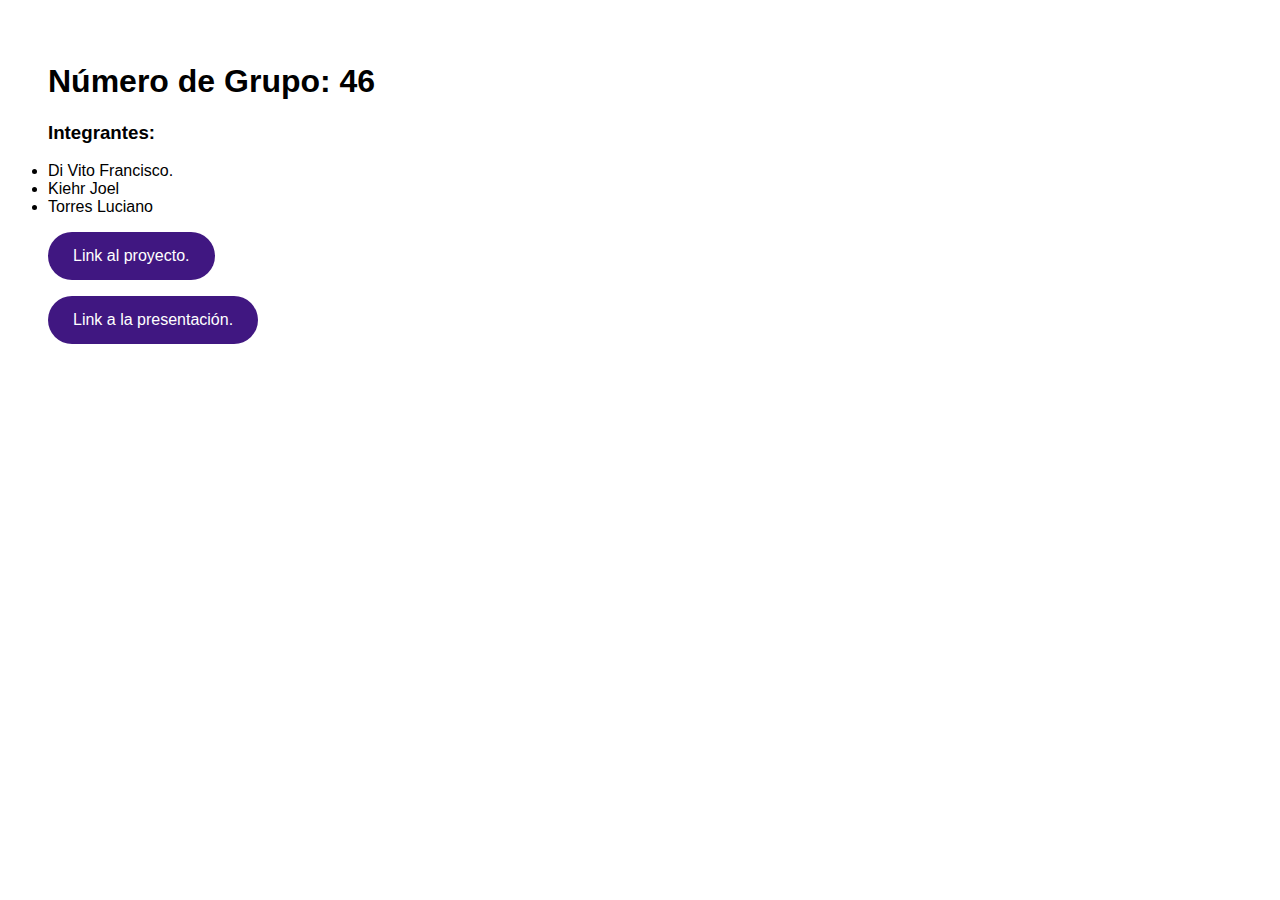
==== index.html @ a836e048 "Primera parte terminada" ====
<!DOCTYPE html>
<html lang="en">
<head>
    <meta charset="UTF-8">
    <meta name="viewport" content="width=device-width, initial-scale=1.0">
    <link rel="stylesheet" type="text/css" href="styles.css">
    <title>TPE parte 1</title>
</head>
<body>
            <section class="content-container">
            <ul><h1>N&uacute;mero de Grupo: 46</h1></ul>
                <ul><h3>Integrantes:</h3>
                    <li><a>Di Vito Francisco.</a></li>
                    <li><a>Kiehr Joel</a></li>
                    <li><a>Torres Luciano</a></li>
                </ul>
            </section>
                <ul></ul>
                <ul><a href="https://www.figma.com/design/Ft7dOdnIeG5A7sTQgk75lO/Untitled?node-id=0-1&node-type=canvas&t=YFcfCcBWDpaGirsz-0" target="_blank">Link al proyecto.</a></ul>
                <ul><a href="https://www.figma.com/proto/Ft7dOdnIeG5A7sTQgk75lO/Untitled?node-id=99-334&node-type=canvas&t=YFcfCcBWDpaGirsz-0&scaling=min-zoom&content-scaling=fixed&page-id=0%3A1&starting-point-node-id=99%3A334" target="_blank">Link a la presentaci&oacute;n.</a></ul>  
</body>
</html>
---- styles.css ----
body{
    background-color: #ffffff;
    color: #000000;
    font-family: Arial, Helvetica, sans-serif;
}

.content-container{
    width: 100%;
    gap: 5%;
    margin-top: 5%;
}

a{
    text-decoration: none;
    color: #000000;
    border-radius: 30px;
}

a:link, a:visited {
    background-color: #401781;
    color: rgb(255, 255, 255);
    padding: 15px 25px;
    text-align: center;
    text-decoration: none;
    display: inline-block;
  }
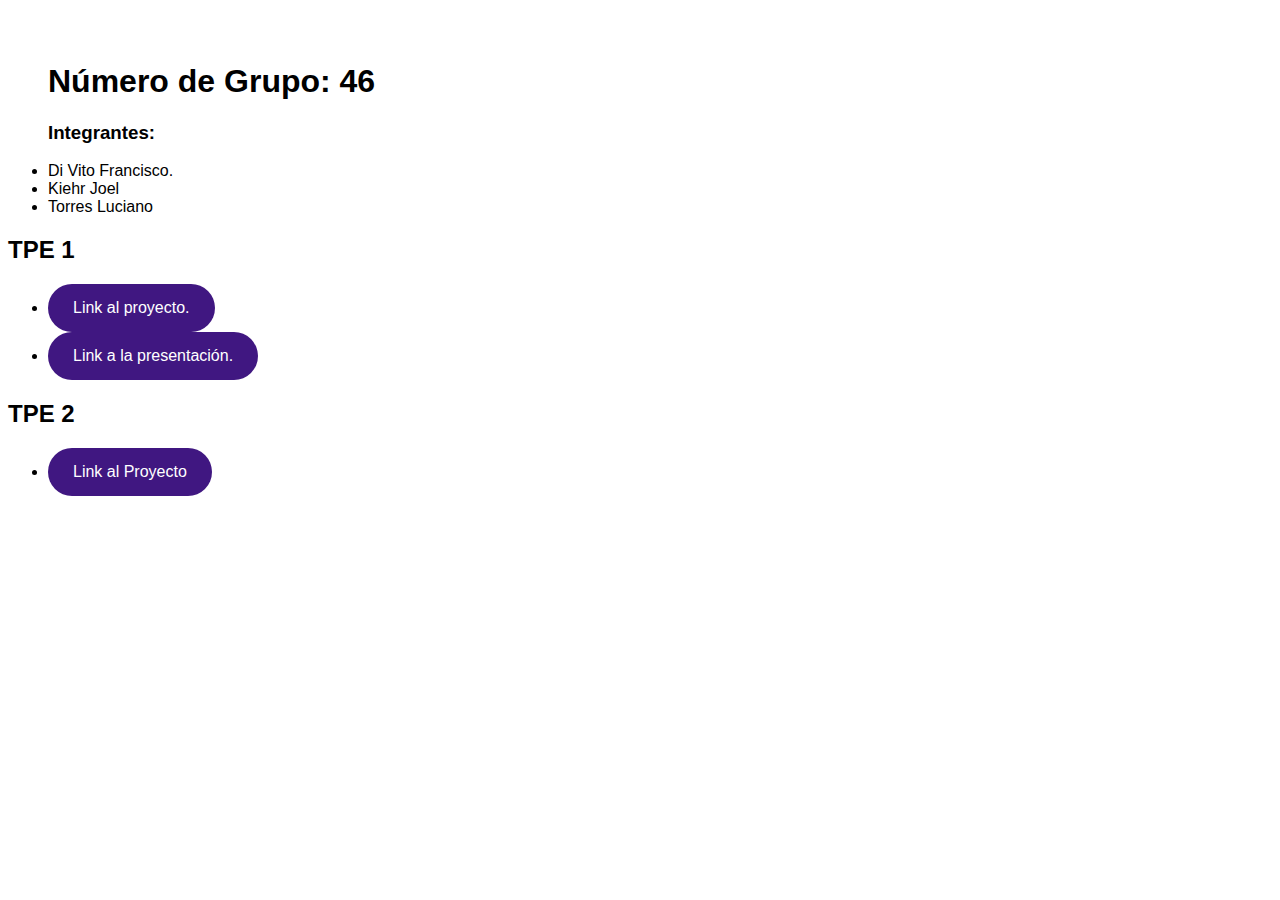
==== commit 2c21f984: "Se agrego link al proyecto" ====
--- a/index.html
+++ b/index.html
@@ -4,7 +4,7 @@
     <meta charset="UTF-8">
     <meta name="viewport" content="width=device-width, initial-scale=1.0">
     <link rel="stylesheet" type="text/css" href="styles.css">
-    <title>TPE parte 1</title>
+    <title>TPEs</title>
 </head>
 <body>
             <section class="content-container">
@@ -15,8 +15,14 @@
                     <li><a>Torres Luciano</a></li>
                 </ul>
             </section>
-                <ul></ul>
-                <ul><a href="https://www.figma.com/design/Ft7dOdnIeG5A7sTQgk75lO/Untitled?node-id=0-1&node-type=canvas&t=YFcfCcBWDpaGirsz-0" target="_blank">Link al proyecto.</a></ul>
-                <ul><a href="https://www.figma.com/proto/Ft7dOdnIeG5A7sTQgk75lO/Untitled?node-id=99-334&node-type=canvas&t=YFcfCcBWDpaGirsz-0&scaling=min-zoom&content-scaling=fixed&page-id=0%3A1&starting-point-node-id=99%3A334" target="_blank">Link a la presentaci&oacute;n.</a></ul>  
+            <h2>TPE 1</h2>
+                <ul>
+                    <li><a href="https://www.figma.com/design/Ft7dOdnIeG5A7sTQgk75lO/Untitled?node-id=0-1&node-type=canvas&t=YFcfCcBWDpaGirsz-0" target="_blank">Link al proyecto.</a></li>
+                    <li><a href="https://www.figma.com/proto/Ft7dOdnIeG5A7sTQgk75lO/Untitled?node-id=99-334&node-type=canvas&t=YFcfCcBWDpaGirsz-0&scaling=min-zoom&content-scaling=fixed&page-id=0%3A1&starting-point-node-id=99%3A334" target="_blank">Link a la presentaci&oacute;n.</a></li> 
+                </ul>
+                <h2>TPE 2</h2>
+                <ul>
+                    <li><a href="../Interfaces-TP2/TP2/pages/login.html">Link al Proyecto</a></li>
+                </ul> 
 </body>
 </html>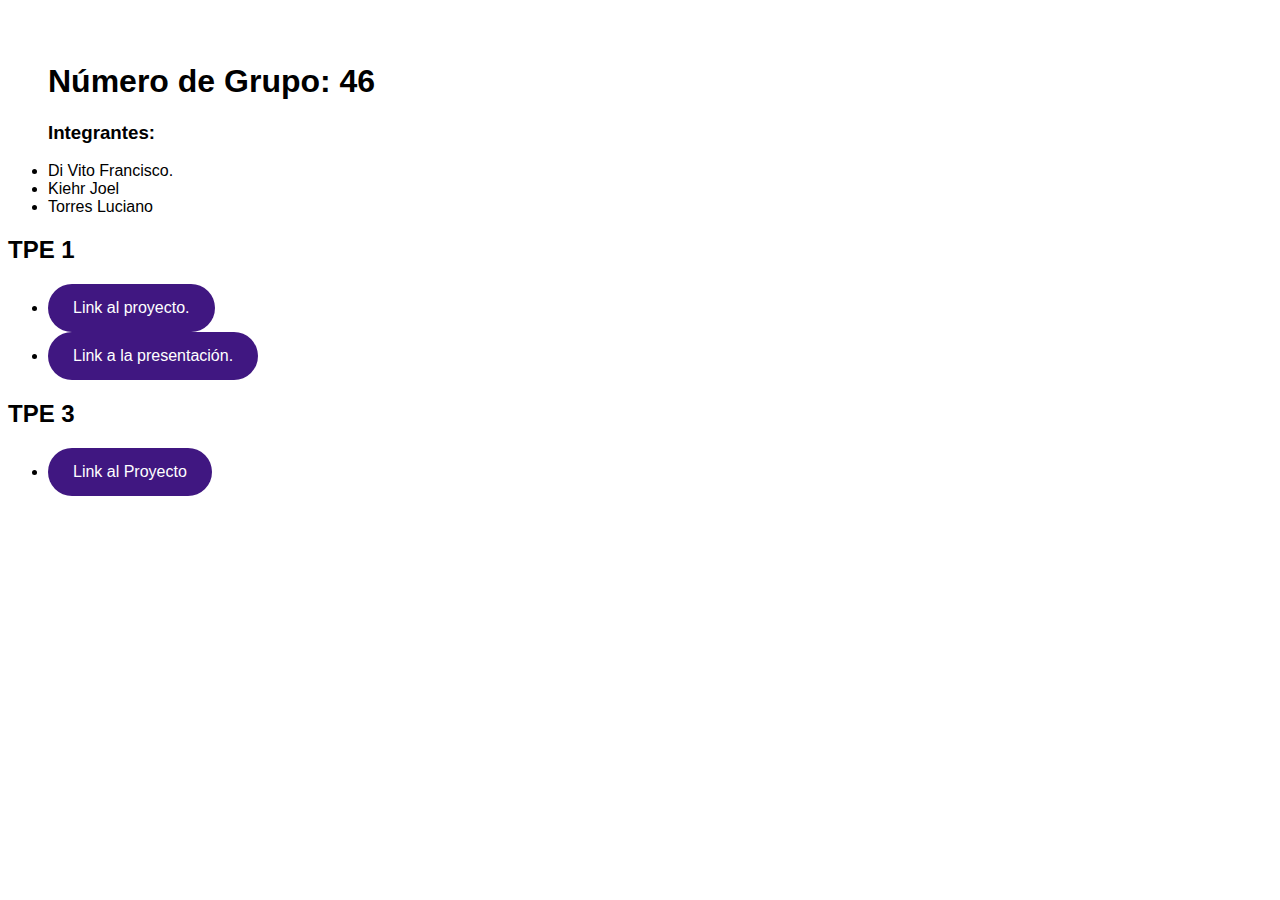
==== commit 2a43594f: "Merging resuelto" ====
--- a/index.html
+++ b/index.html
@@ -20,9 +20,9 @@
                     <li><a href="https://www.figma.com/design/Ft7dOdnIeG5A7sTQgk75lO/Untitled?node-id=0-1&node-type=canvas&t=YFcfCcBWDpaGirsz-0" target="_blank">Link al proyecto.</a></li>
                     <li><a href="https://www.figma.com/proto/Ft7dOdnIeG5A7sTQgk75lO/Untitled?node-id=99-334&node-type=canvas&t=YFcfCcBWDpaGirsz-0&scaling=min-zoom&content-scaling=fixed&page-id=0%3A1&starting-point-node-id=99%3A334" target="_blank">Link a la presentaci&oacute;n.</a></li> 
                 </ul>
-                <h2>TPE 2</h2>
+                <h2>TPE 3</h2>
                 <ul>
-                    <li><a href="../Interfaces-TP2/TP2/pages/login.html">Link al Proyecto</a></li>
+                    <li><a href="pages/login.html">Link al Proyecto</a></li>
                 </ul> 
 </body>
 </html>